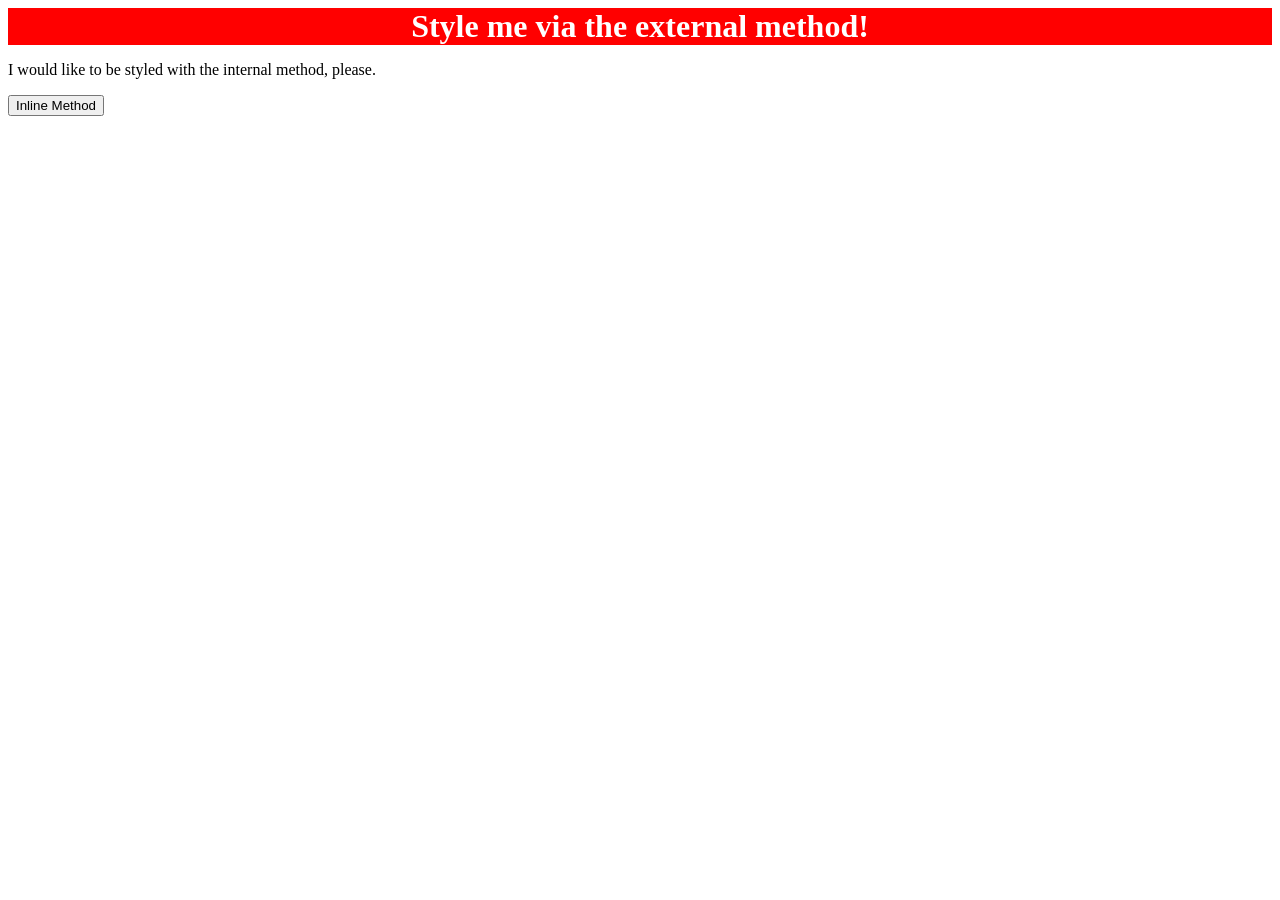
==== foundations/intro-to-css/01-css-methods/index.html @ 9a1eab3d "feat: added css file, linked with index and designed the div aligned with the desired outcome" ====
<!DOCTYPE html>
<html lang="en">
  <head>
    <meta charset="UTF-8">
    <meta http-equiv="X-UA-Compatible" content="IE=edge">
    <meta name="viewport" content="width=device-width, initial-scale=1.0">
    <link rel="stylesheet" href="styles.css">
    <title>Methods for Adding CSS</title>
  </head>
  <body>
    <div class="external">Style me via the external method!</div>
    <p>I would like to be styled with the internal method, please.</p>
    <button>Inline Method</button>
  </body>
</html>
---- foundations/intro-to-css/01-css-methods/styles.css ----
.external {
    color: white;
    font-size: 2rem;
    font-weight: bold;
    text-align: center;
    background-color: red;
}
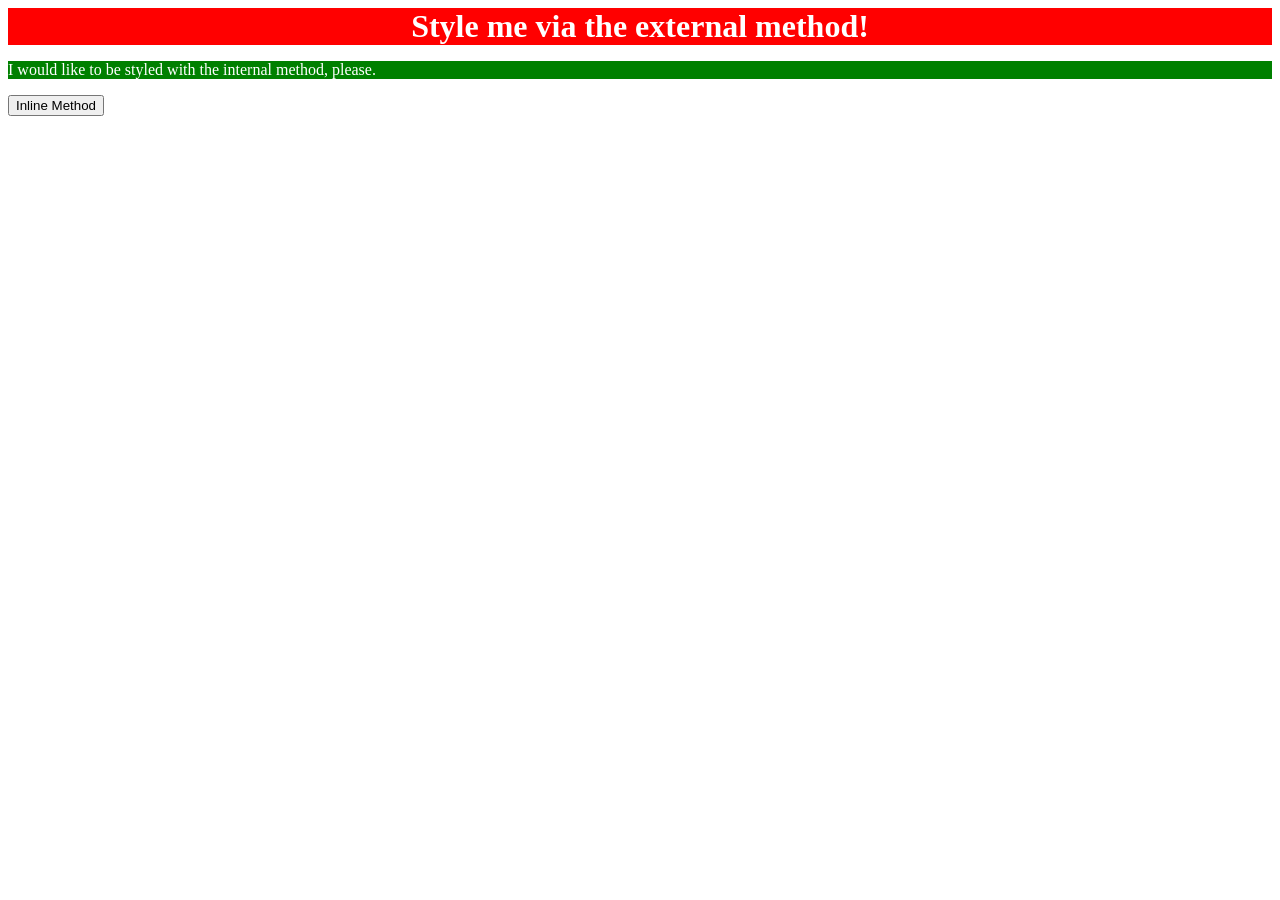
==== commit 872f5a06: "feat(styles): added design according to the desired for "p"" ====
--- a/foundations/intro-to-css/01-css-methods/index.html
+++ b/foundations/intro-to-css/01-css-methods/index.html
@@ -6,6 +6,13 @@
     <meta name="viewport" content="width=device-width, initial-scale=1.0">
     <link rel="stylesheet" href="styles.css">
     <title>Methods for Adding CSS</title>
+    <style>
+      p {
+        color: white;
+        font-weight: 100;
+        background-color: green;
+      }
+    </style>
   </head>
   <body>
     <div class="external">Style me via the external method!</div>
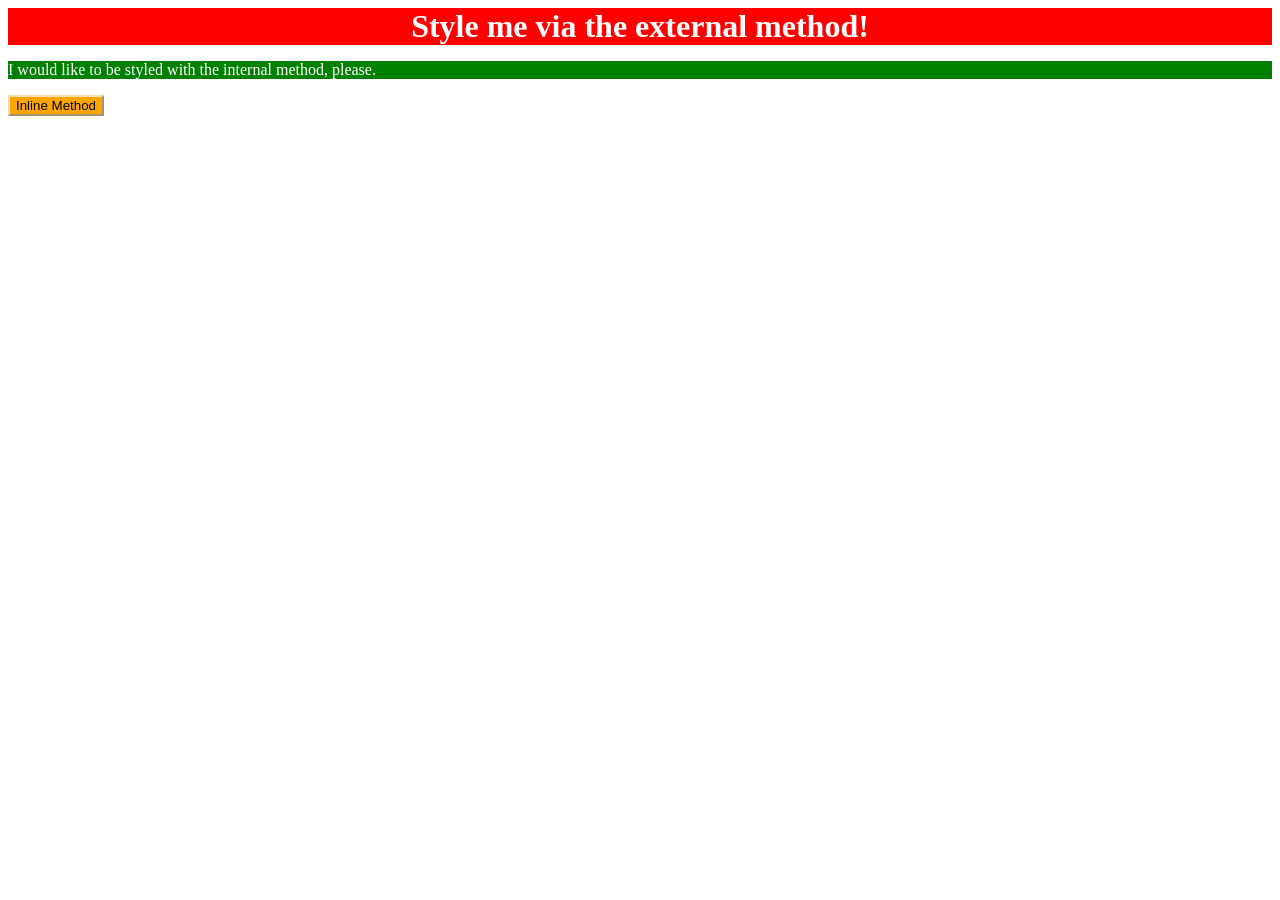
==== commit c4ddcff2: "feat(styles): added design according to the desired for "button" using inline method" ====
--- a/foundations/intro-to-css/01-css-methods/index.html
+++ b/foundations/intro-to-css/01-css-methods/index.html
@@ -17,6 +17,6 @@
   <body>
     <div class="external">Style me via the external method!</div>
     <p>I would like to be styled with the internal method, please.</p>
-    <button>Inline Method</button>
+    <button style="background-color: orange; border-color: wheat; font-family: 'Segoe UI', Tahoma, Geneva, Verdana, sans-serif;">Inline Method</button>
   </body>
 </html>
